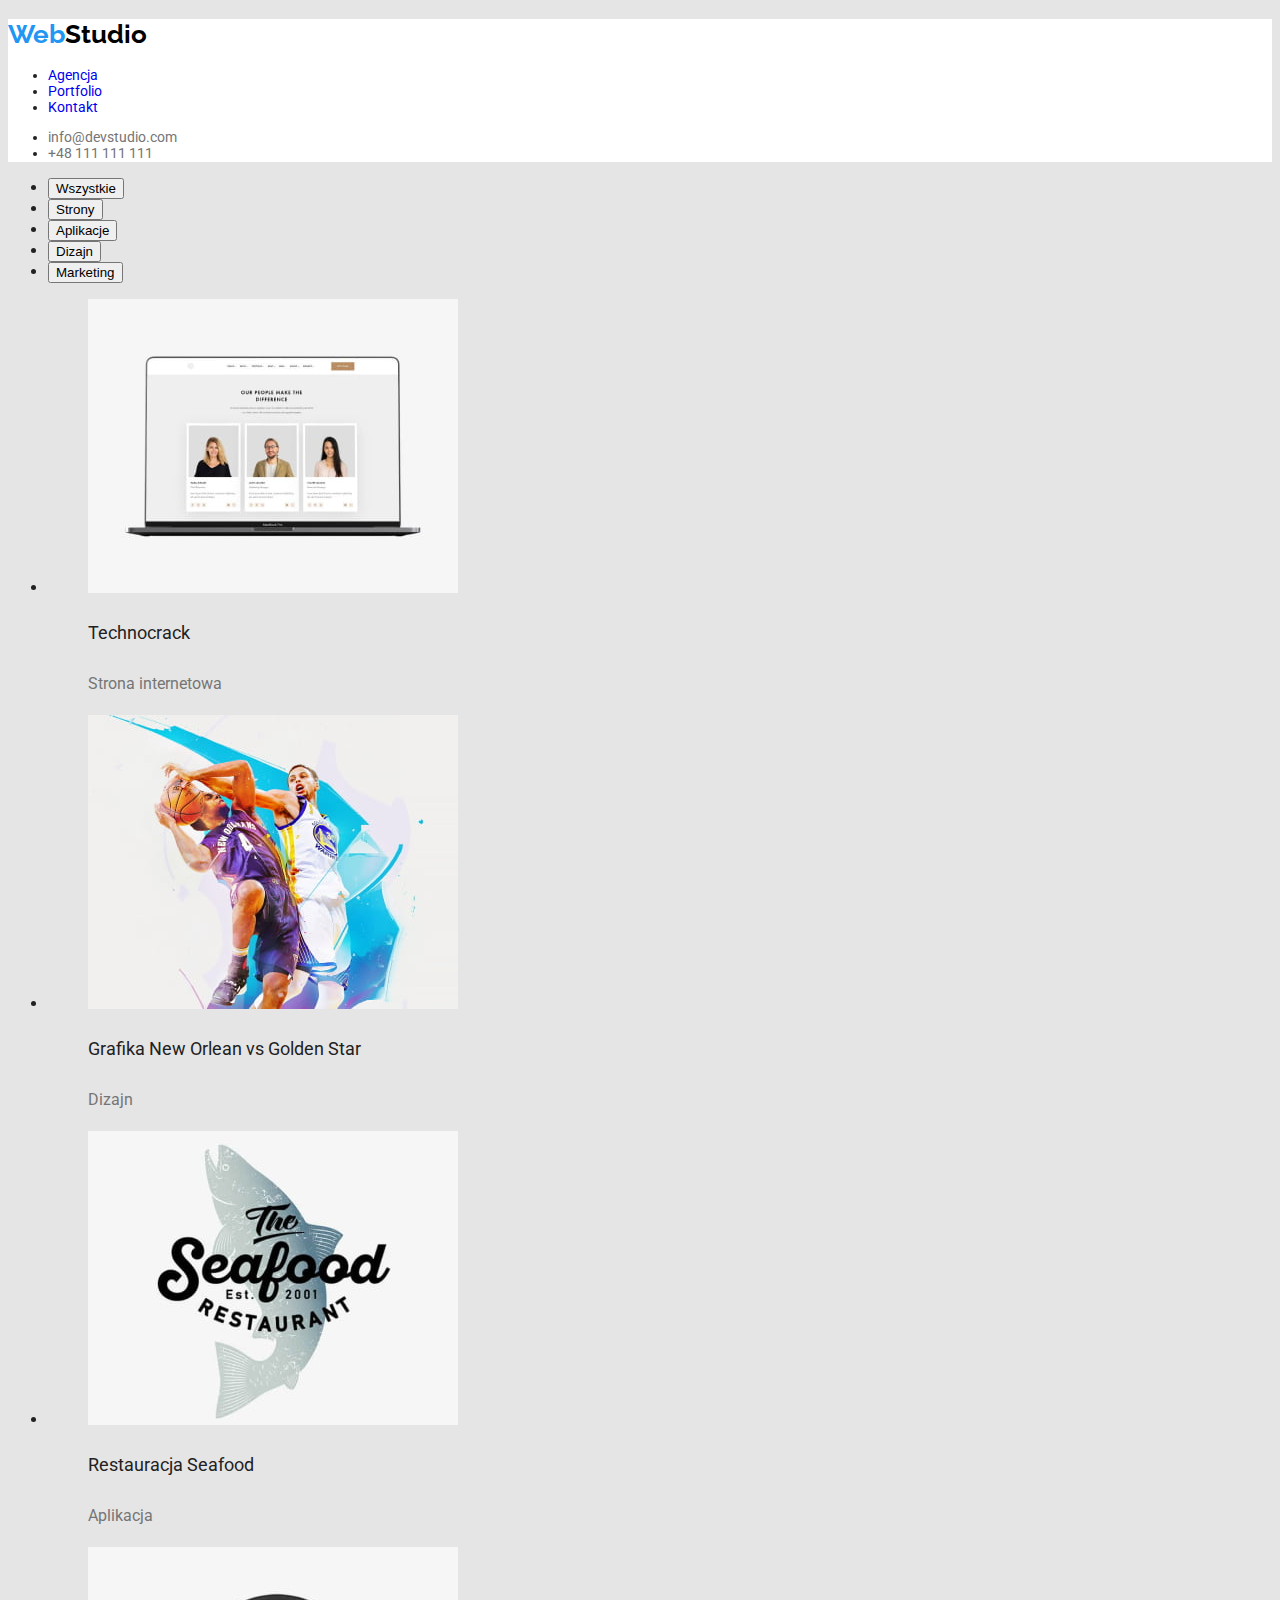
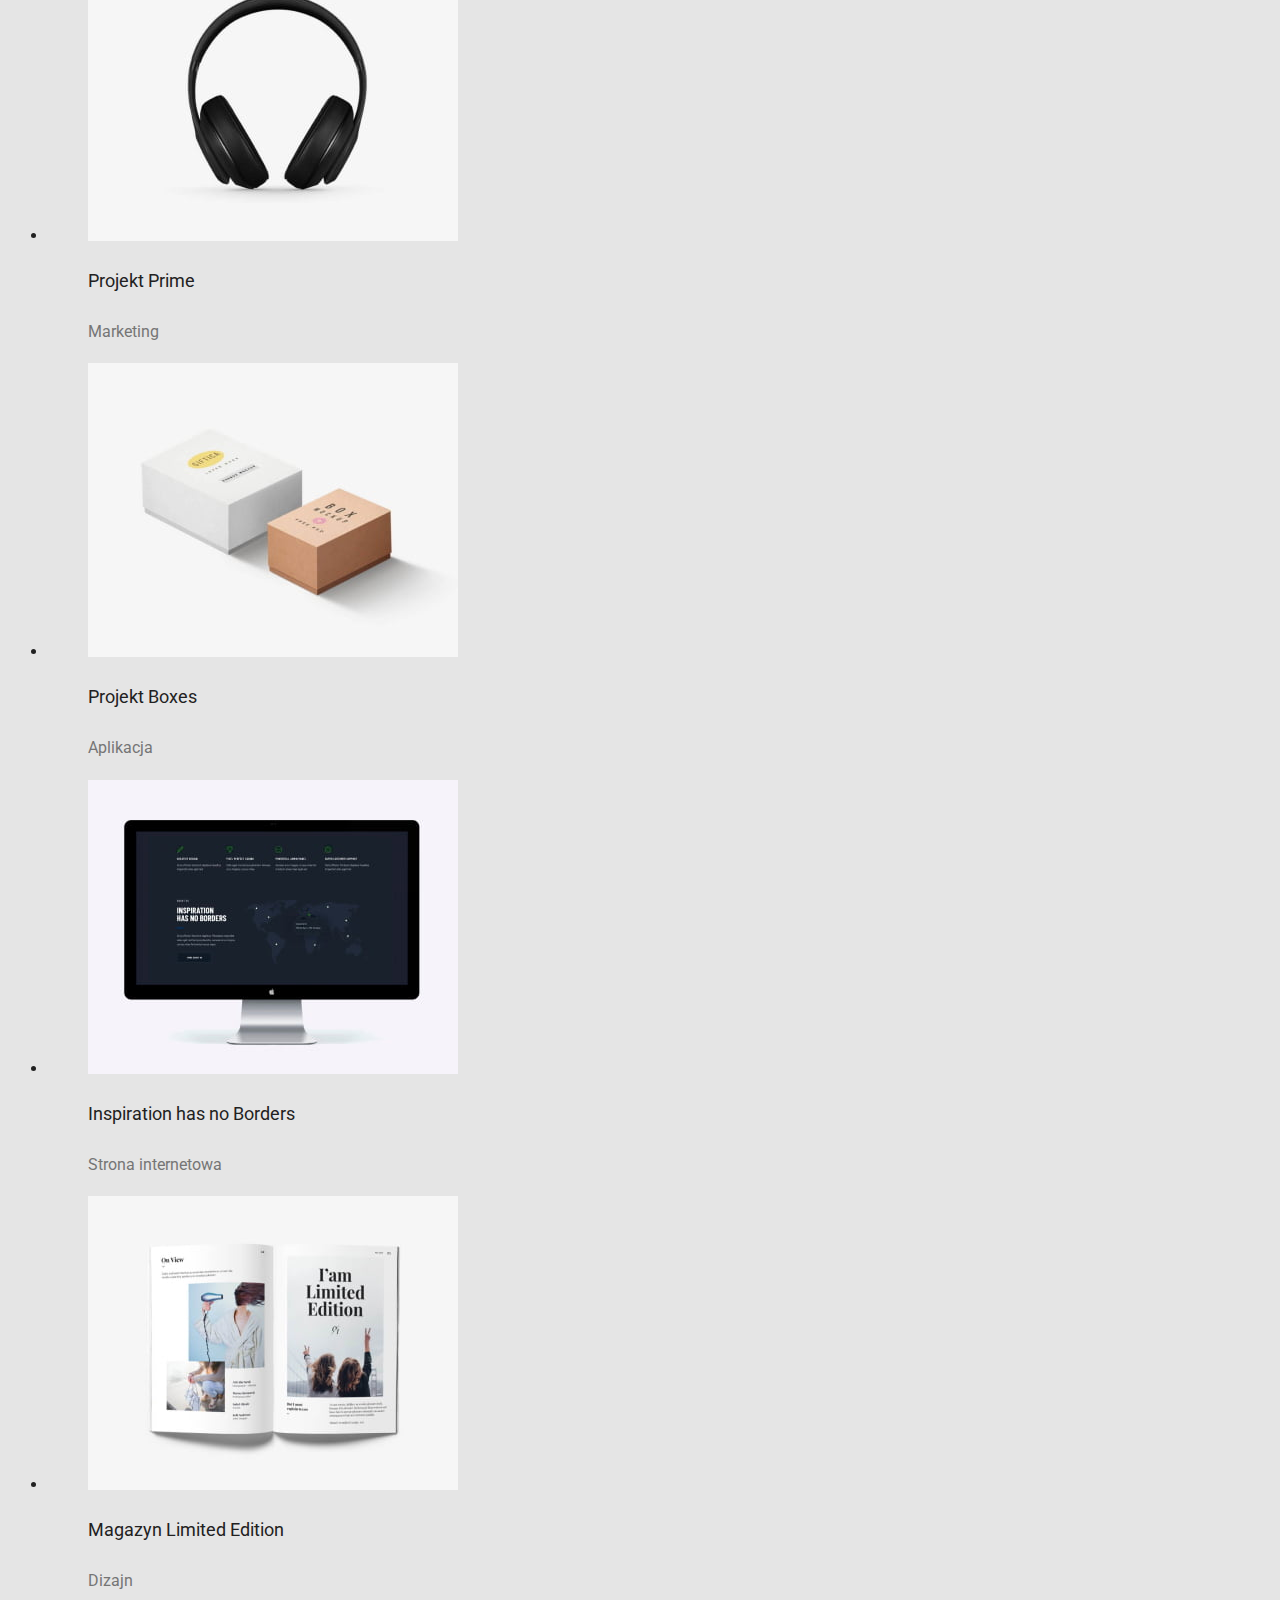
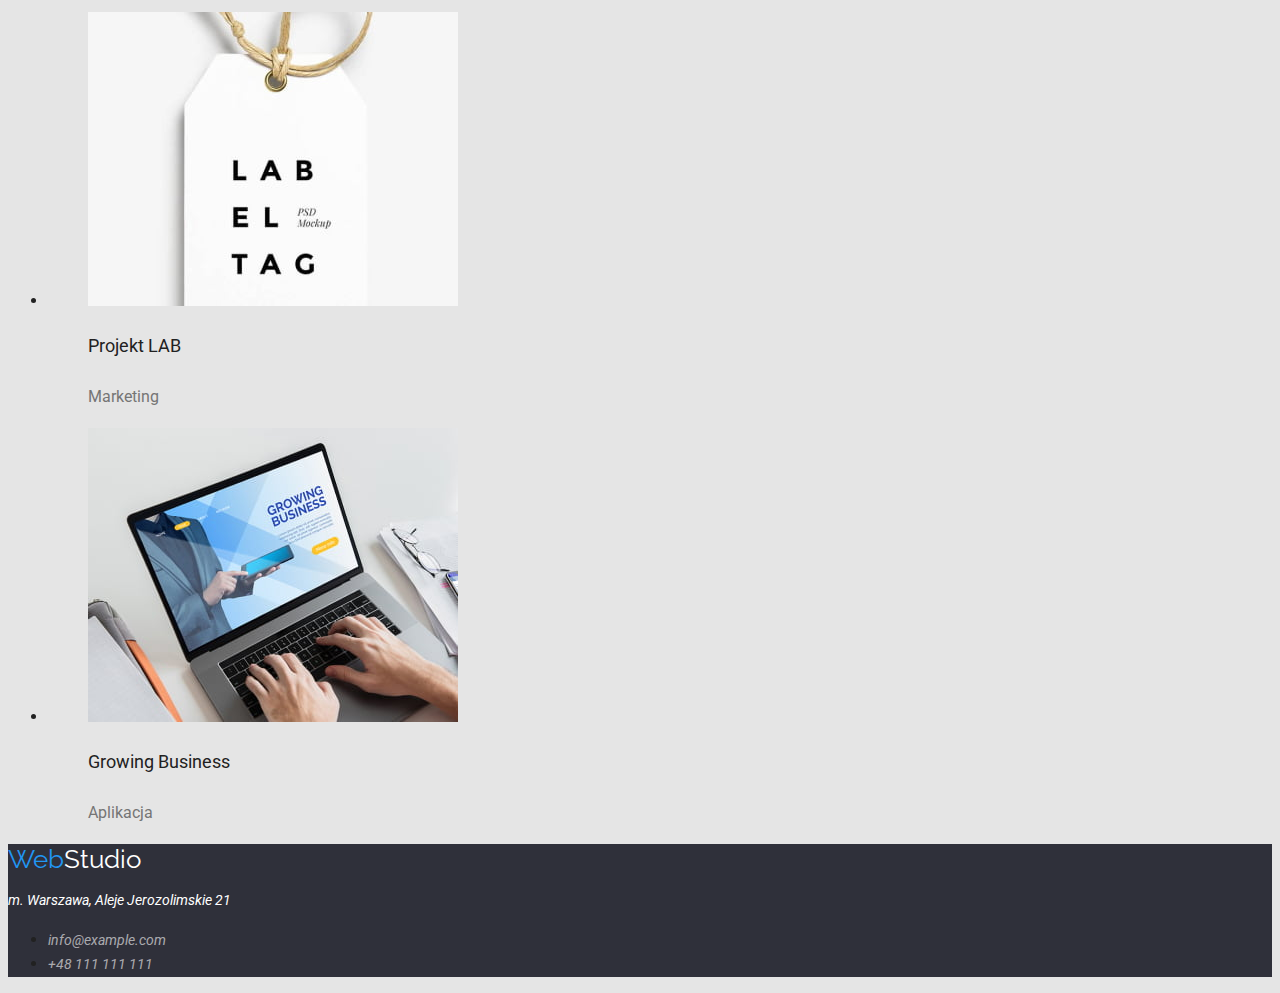
==== porfolio.html @ 3aebb824 "ostylowałam index i portfolio" ====
<!DOCTYPE html>
<html lang="en">
  <head>
    <meta charset="UTF-8" />
    <meta http-equiv="X-UA-Compatible" content="IE=edge" />
    <meta name="viewport" content="width=device-width, initial-scale=1.0" />
    <title>Studio</title>
    <link rel="preconnect" href="https://fonts.googleapis.com" />
    <link rel="preconnect" href="https://fonts.gstatic.com" crossorigin />
    <link
      href="https://fonts.googleapis.com/css2?family=Raleway:wght@700&family=Roboto:wght@400;500;700;900&display=swap"
      rel="stylesheet"
    />
    <link rel="stylesheet" href="./css/styles.css" />
  </head>
  <body>
    <header class="top-row">
      <h3>
        <a class="logo" href="index.html"><span>Web</span>Studio</a>
      </h3>
      <nav>
        <ul class="menu">
          <li><a class="link" href="./agencja.html">Agencja</a></li>
          <li><a class="link" href="./porfolio.html">Portfolio</a></li>
          <li><a class="link" href="./kontakt.html">Kontakt</a></li>
        </ul>
      </nav>
      <ul class="top-contacts">
        <li><a class="link-contact" href="mailto:info@devstudio.com">info@devstudio.com</a></li>
        <li><a class="link-contact" href="tel:+48111111111">+48 111 111 111</a></li>
      </ul>
    </header>
    <main>
      <div>
        <ul class="filters">
          <li><button class="btn" type="button">Wszystkie</button></li>
          <li><button class="btn" type="button">Strony</button></li>
          <li><button class="btn" type="button">Aplikacje</button></li>
          <li><button class="btn" type="button">Dizajn</button></li>
          <li><button class="btn" type="button">Marketing</button></li>
        </ul>
      </div>
      <div>
        <ul class="projects">
          <li>
            <figure>
              <img
                src="./images/photo1.jpg"
                alt="laptop"
                width="370"
                height="294"
              />
              <figcaption>
                <p class="project-title">Technocrack</p>
                <p class="project-text">Strona internetowa</p>
              </figcaption>
            </figure>
          </li>
          <li>
            <figure>
              <img
                src="./images/photo2.jpg"
                alt="basketball players"
                width="370"
                height="294"
              />
              <figcaption>
                <p class="project-title">Grafika New Orlean vs Golden Star</p>
                <p class="project-text">Dizajn</p>
              </figcaption>
            </figure>
          </li>
          <li>
            <figure>
              <img
                src="./images/photo3.jpg"
                alt="the seafood restaurant logo"
                width="370"
                height="294"
              />
              <figcaption>
                <p class="project-title">Restauracja Seafood</p>
                <p class="project-text">Aplikacja</p>
              </figcaption>
            </figure>
          </li>
          <li>
            <figure>
              <img
                src="images/photo4.jpg"
                alt="headphones"
                width="370"
                height="294"
              />
              <figcaption>
                <p class="project-title">Projekt Prime</p>
                <p class="project-text">Marketing</p>
              </figcaption>
            </figure>
          </li>
          <li>
            <figure>
              <img
                src="./images/photo5.jpg"
                alt="boxes"
                width="370"
                height="294"
              />
              <figcaption>
                <p class="project-title">Projekt Boxes</p>
                <p class="project-text">Aplikacja</p>
              </figcaption>
            </figure>
          </li>
          <li>
            <figure>
              <img
                src="./images/photo6.jpg"
                alt="computer monitor"
                width="370"
                height="294"
              />
              <figcaption>
                <p class="project-title">Inspiration has no Borders</p>
                <p class="project-text">Strona internetowa</p>
              </figcaption>
            </figure>
          </li>
          <li>
            <figure>
              <img
                src="./images/photo7.jpg"
                alt="magazine"
                width="370"
                height="294"
              />
              <figcaption>
                <p class="project-title">Magazyn Limited Edition</p>
                <p class="project-text">Dizajn</p>
              </figcaption>
            </figure>
          </li>
          <li>
            <figure>
              <img
                src="./images/photo8.jpg"
                alt="label"
                width="370"
                height="294"
              />
              <figcaption>
                <p class="project-title">Projekt LAB</p>
                <p class="project-text">Marketing</p>
              </figcaption>
            </figure>
          </li>
          <li>
            <figure>
              <img
                src="./images/photo9.jpg"
                alt="work on laptop"
                width="370"
                height="294"
              />
              <figcaption>
                <p class="project-title">Growing Business</p>
                <p class="project-text">Aplikacja</p>
              </figcaption>
            </figure>
          </li>
        </ul>
      </div>
    </main>
<footer class="bottom-row">
      <a class="logo-bottom" href="index.html"><span>Web</span>Studio</a>
      <address>
        <p class="location">m. Warszawa, Aleje Jerozolimskie 21</p>
        <ul class="bottom-contacts">
          <li><a class="link-location" href="mailto:info@example.com">info@example.com</a></li>
          <li><a class="link-location" href="tel:+48111111111">+48 111 111 111</a></li>
        </ul>
      </address>
    </footer>
  </body>
</html>
---- css/styles.css ----
body {
  color: #212121;
  background-color: #e5e5e5;
  font-family: "Roboto", "Raleway", sans-serif;
}

.top-row {
  background-color: #ffffff;
}
.logo,
.logo-bottom {
  font-family: Raleway;
  font-style: Bold;
  font-size: 26px;
  line-height: 1.19;
  color: #000000;
  text-decoration: none;
}
.logo-bottom {
  color: #ffffff;
}
span {
  color: #2196f3;
}

.menu {
  font-style: Medium;
  font-size: 14px;
  line-height: 1.14;
  text-decoration: none;
}
.link {
  text-decoration: none;
}
.link:hover,
.link-contact:hover,
.link-location:hover {
  color: #2196f3;
}
.top-contacts {
  font-style: Medium;
  font-size: 14px;
  line-height: 1.14;
}
.link-contact {
  text-decoration: none;
  color: #757575;
}
span {
  color: #2196f3;
}
.banner-effective {
  font-style: normal;
  font-size: 44px;
  line-height: 1.36;
  color: #ffffff;
}
.assets-name {
  font-style: bold;
  font-size: 14px;
  line-height: 1.14;
}
.assets-text {
  font-style: regular;
  font-size: 14px;
  line-height: 1.71;
  color: #757575;
}
.activities-title,
.team-header {
  font-style: bold;
  font-size: 36px;
  line-height: 1.16;
}
.employee,
.employee-profession {
  font-style: medium;
  font-size: 16px;
  line-height: 1.18;
}
.employee-profession {
  color: #757575;
}
.project-title {
  font-style: bold;
  font-size: 18px;
  line-height: 2;
}
.project-text {
  font-style: regular;
  font-size: 16px;
  line-height: 1.88;
  color: #757575;
}
.bottom-row {
  background-color: #2f303a;
}
.location,
.link-location {
  font-style: regular;
  font-size: 14px;
  line-height: 1.71;
  color: #ffffff;
}
.link-location {
  text-decoration: none;
  color: rgba(255, 255, 255, 0.6);
}
.button:hover,
.btn:hover {
  color: #ffffff;
  background-color: #2196f3;
  cursor: pointer;
}
.button {
  font-style: bold;
  font-size: 16px;
  line-height: 2.3;
}
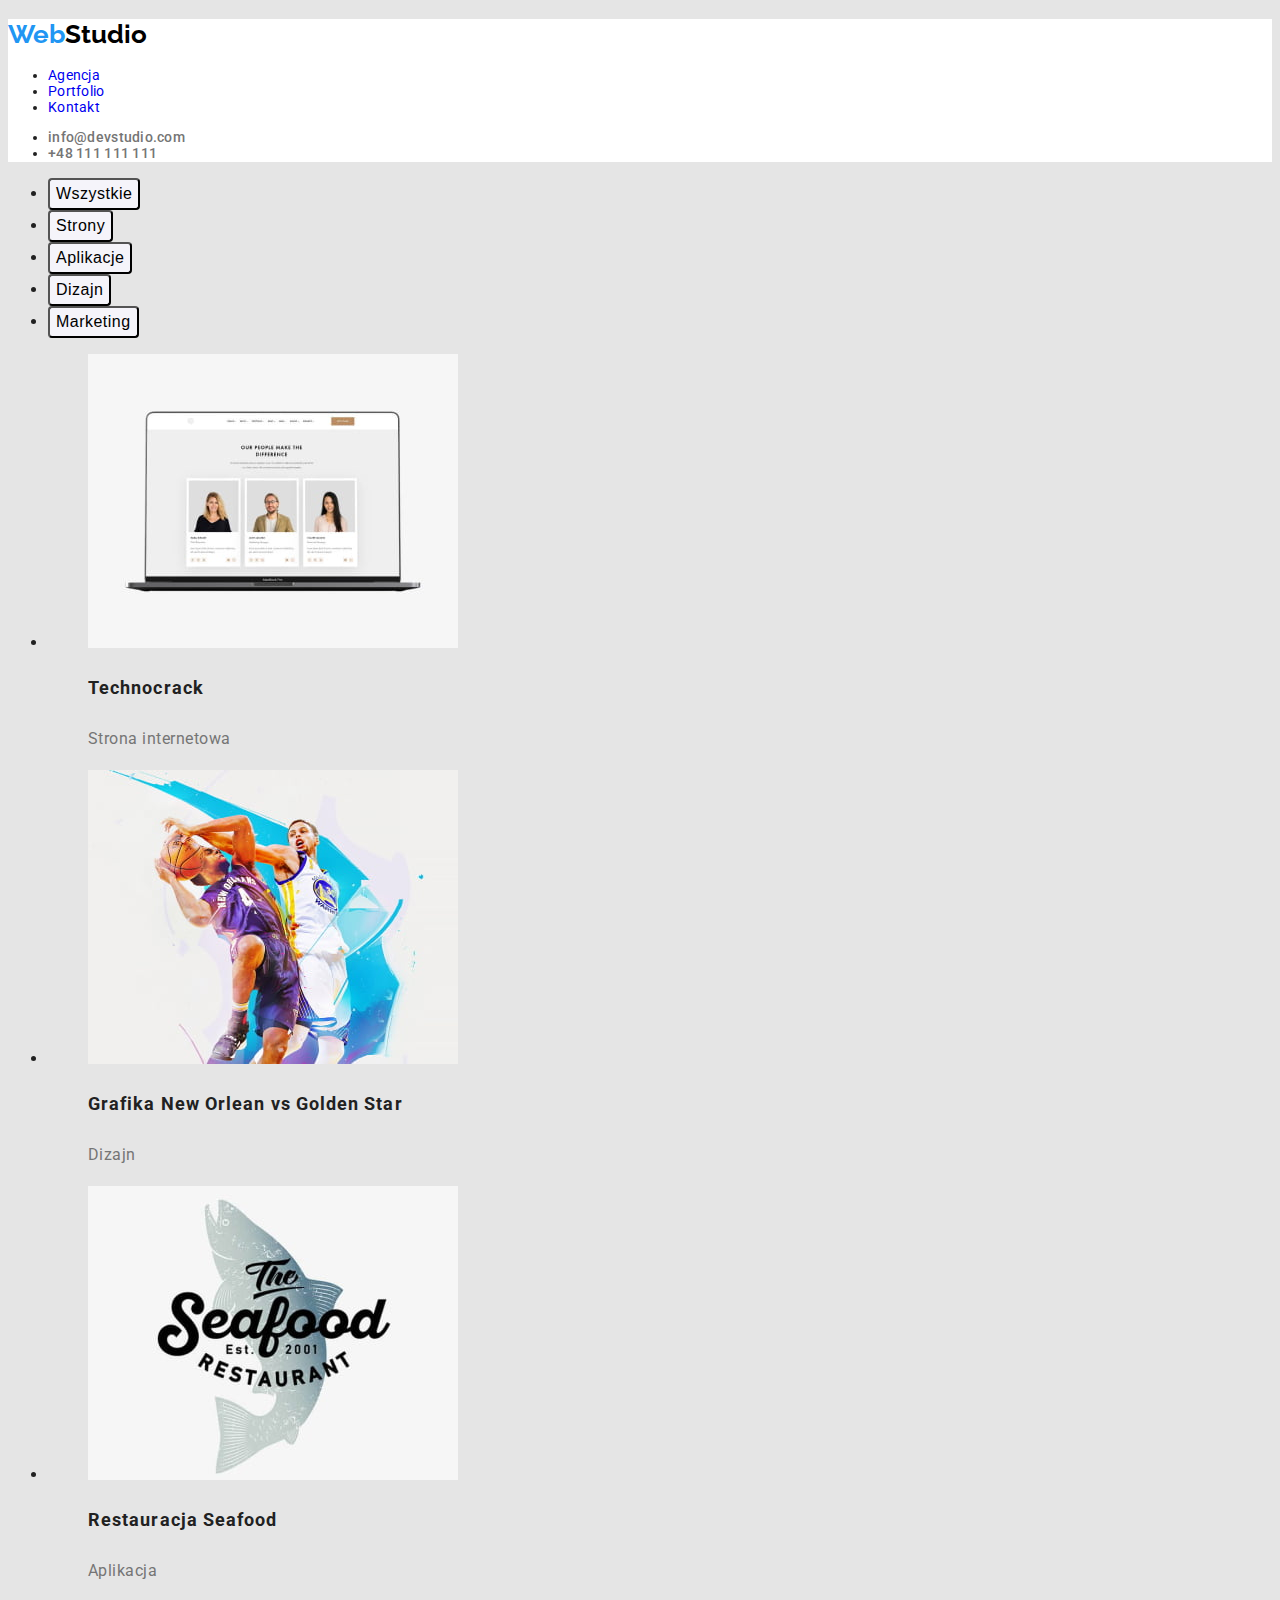
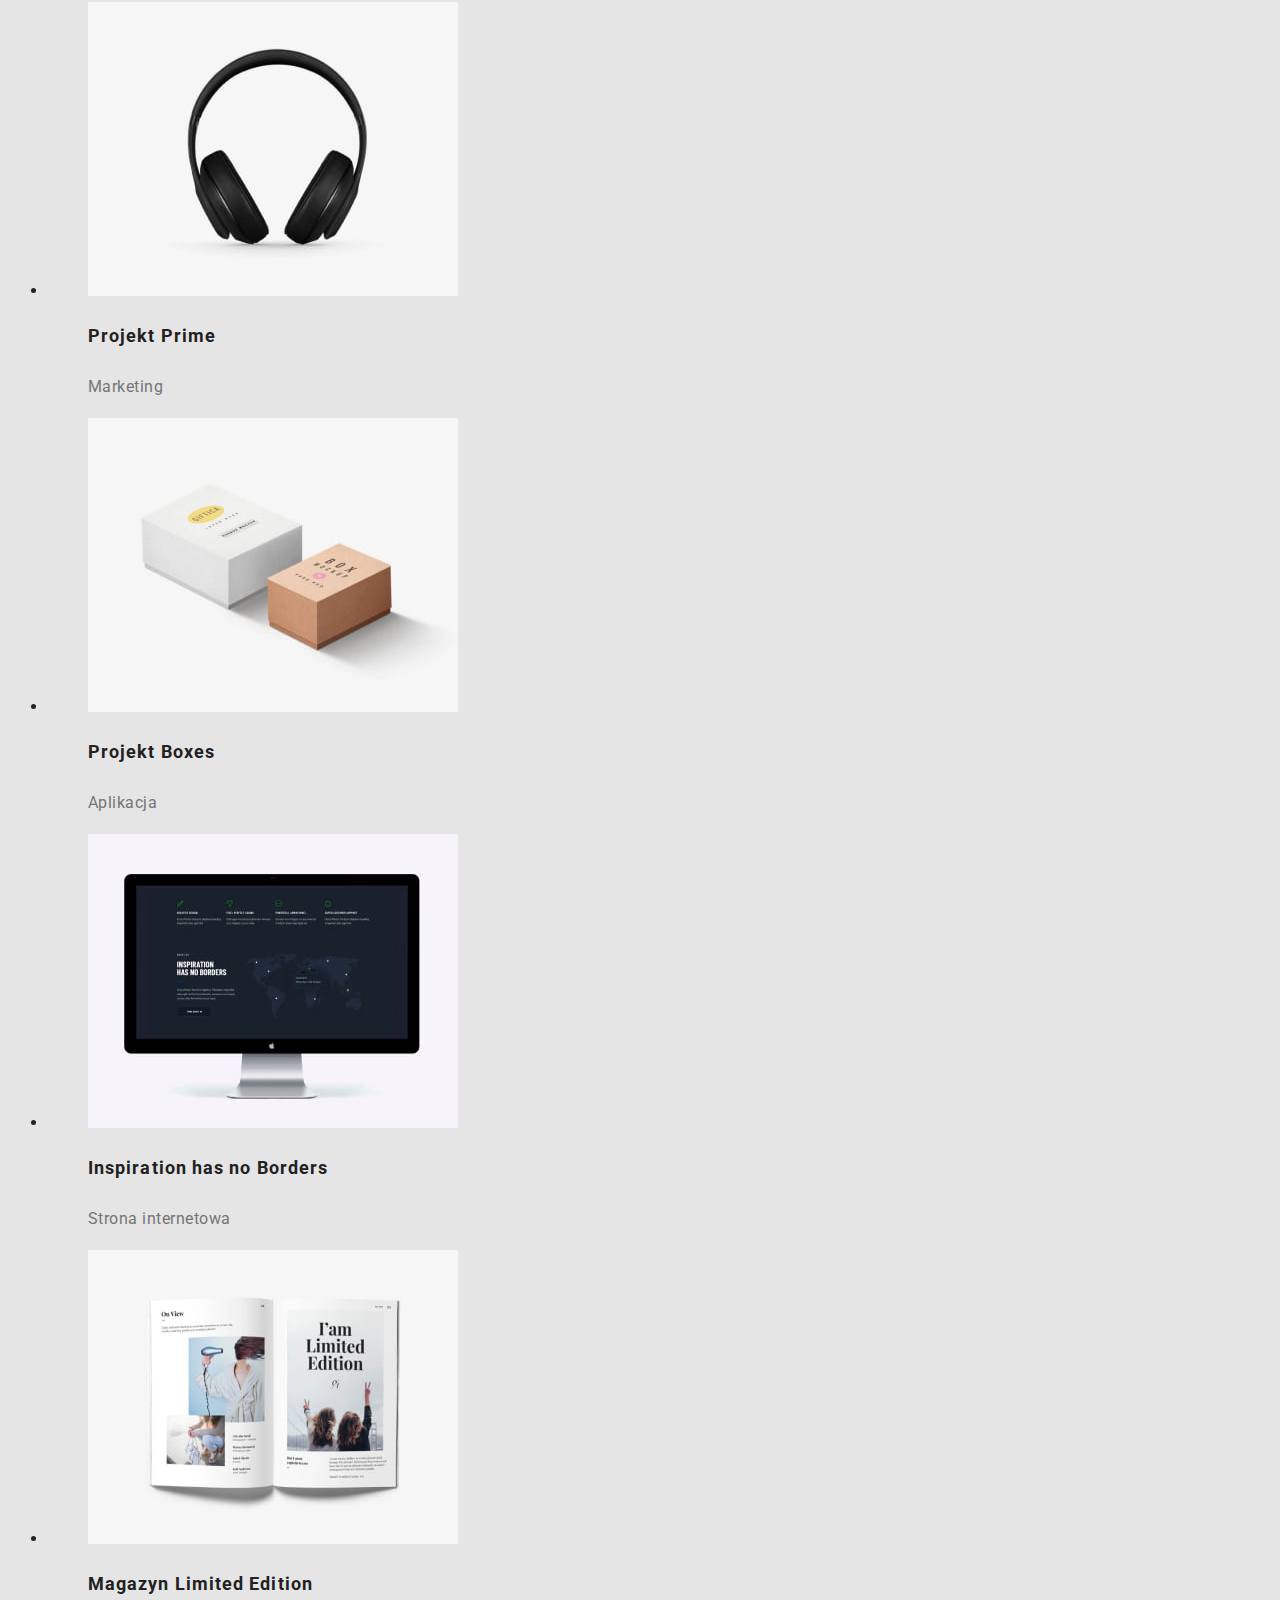
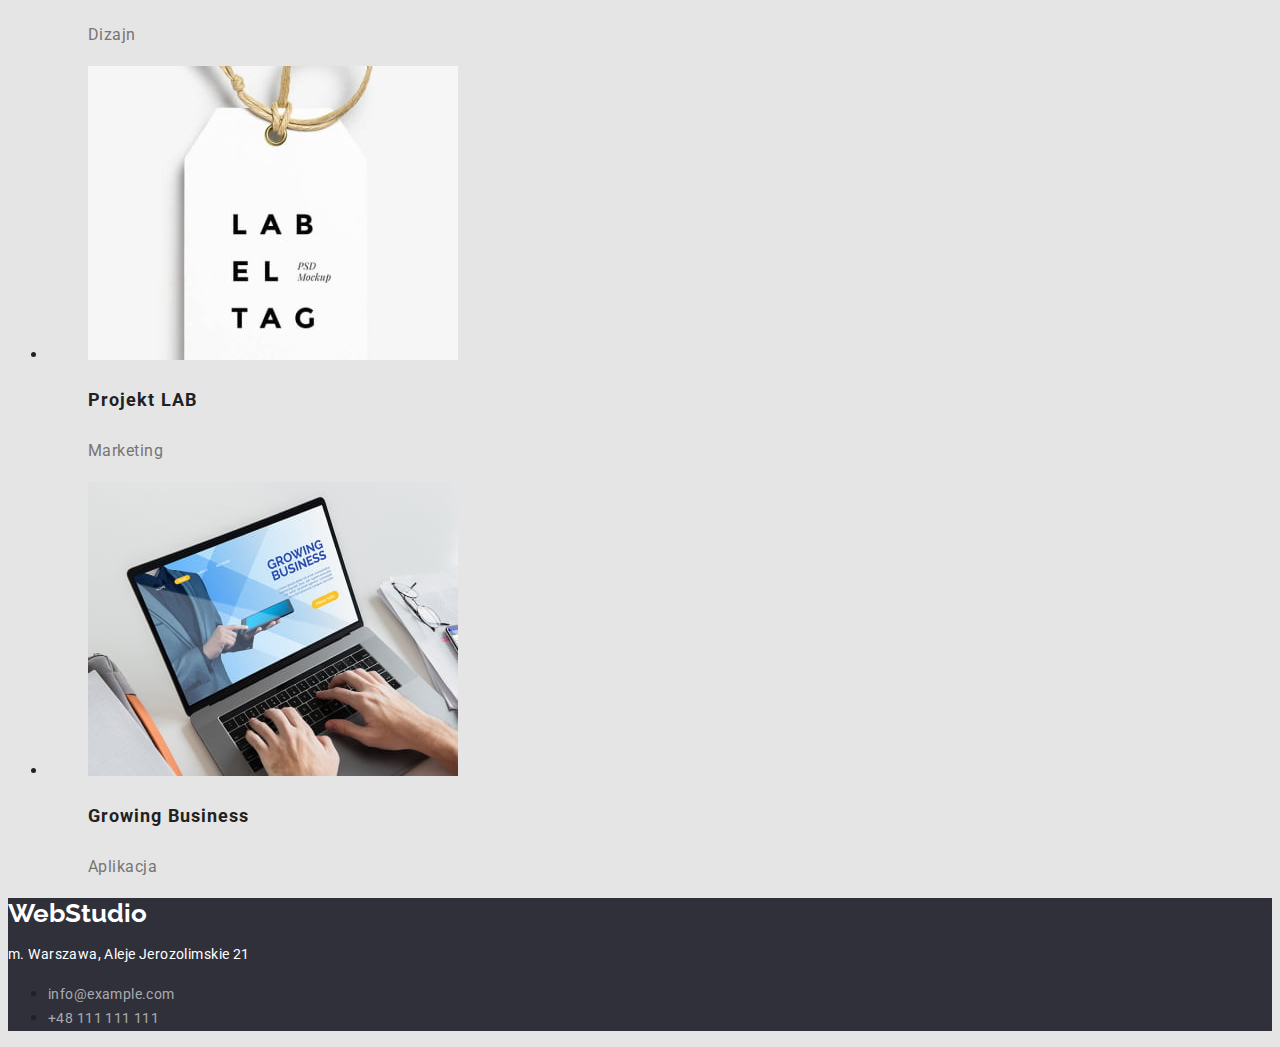
==== commit 36f79fe7: "poprawiłam wg uwag mentora" ====
--- a/porfolio.html
+++ b/porfolio.html
@@ -16,22 +16,27 @@
   <body>
     <header class="top-row">
       <h3>
-        <a class="logo" href="index.html"><span>Web</span>Studio</a>
+        <a class="logo" href="index.html"><span class="logo-part">Web</span>Studio</a>
       </h3>
       <nav>
         <ul class="menu">
-          <li><a class="link" href="./agencja.html">Agencja</a></li>
+          <li><a class="link" href="./index.html">Agencja</a></li>
           <li><a class="link" href="./porfolio.html">Portfolio</a></li>
           <li><a class="link" href="./kontakt.html">Kontakt</a></li>
         </ul>
       </nav>
       <ul class="top-contacts">
-        <li><a class="link-contact" href="mailto:info@devstudio.com">info@devstudio.com</a></li>
-        <li><a class="link-contact" href="tel:+48111111111">+48 111 111 111</a></li>
+        <li>
+          <a class="link-contact" href="mailto:info@devstudio.com"
+            >info@devstudio.com</a>
+        </li>
+        <li>
+          <a class="link-contact" href="tel:+48111111111">+48 111 111 111</a>
+        </li>
       </ul>
     </header>
     <main>
-      <div>
+      <section>
         <ul class="filters">
           <li><button class="btn" type="button">Wszystkie</button></li>
           <li><button class="btn" type="button">Strony</button></li>
@@ -169,15 +174,20 @@
             </figure>
           </li>
         </ul>
-      </div>
+      </section>
     </main>
-<footer class="bottom-row">
+    <footer class="bottom-row">
       <a class="logo-bottom" href="index.html"><span>Web</span>Studio</a>
       <address>
         <p class="location">m. Warszawa, Aleje Jerozolimskie 21</p>
         <ul class="bottom-contacts">
-          <li><a class="link-location" href="mailto:info@example.com">info@example.com</a></li>
-          <li><a class="link-location" href="tel:+48111111111">+48 111 111 111</a></li>
+          <li>
+            <a class="link-location" href="mailto:info@example.com"
+              >info@example.com</a>
+          </li>
+          <li>
+            <a class="link-location" href="tel:+48111111111">+48 111 111 111</a>
+          </li>
         </ul>
       </address>
     </footer>
--- a/css/styles.css
+++ b/css/styles.css
@@ -1,119 +1,202 @@
+:root {
+  --main-color: #212121;
+  --background-color: #e5e5e5;
+}
+
 body {
-  color: #212121;
-  background-color: #e5e5e5;
   font-family: "Roboto", "Raleway", sans-serif;
-}
+  color: var(--main-color);
+  background-color: var(--background-color);
+}
+
+/* header + bottom logo */
 
 .top-row {
   background-color: #ffffff;
 }
+
 .logo,
 .logo-bottom {
   font-family: Raleway;
-  font-style: Bold;
+  font-style: normal;
+  font-weight: bold;
   font-size: 26px;
   line-height: 1.19;
   color: #000000;
   text-decoration: none;
 }
+
 .logo-bottom {
   color: #ffffff;
 }
-span {
+
+.logo-part {
   color: #2196f3;
 }
 
 .menu {
-  font-style: Medium;
-  font-size: 14px;
-  line-height: 1.14;
-  text-decoration: none;
-}
+  font-style: normal;
+  font-weight: medium;
+  font-size: 14px;
+  line-height: 1.14;
+  letter-spacing: 00.02em;
+  text-decoration: none;
+}
+
 .link {
   text-decoration: none;
 }
+
+.top-contacts {
+  font-style: normal;
+  font-weight: 500;
+  font-size: 14px;
+  line-height: 1.14;
+  letter-spacing: 0.02em;
+}
+
+.link-contact {
+  font-style: normal;
+  font-weight: 500;
+  font-size: 14px;
+  line-height: 1.14;
+  letter-spacing: 0.02em;
+  text-decoration: none;
+  color: #757575;
+}
+
 .link:hover,
+.link:focus,
 .link-contact:hover,
-.link-location:hover {
+.link-contact:focus,
+.link-location:hover,
+.link-location:focus {
   color: #2196f3;
 }
-.top-contacts {
-  font-style: Medium;
-  font-size: 14px;
-  line-height: 1.14;
-}
-.link-contact {
-  text-decoration: none;
-  color: #757575;
-}
-span {
-  color: #2196f3;
-}
-.banner-effective {
-  font-style: normal;
+
+/* main part */
+
+.banner {
+  background-color: #2f303a;
+  font-style: normal;
+  font-weight: 900;
   font-size: 44px;
   line-height: 1.36;
-  color: #ffffff;
-}
+  text-align: center;
+  letter-spacing: 0.06em;
+  text-transform: uppercase;
+  color: #ffffff;
+}
+
+.button {
+  font-style: normal;
+  font-weight: 700;
+  font-size: 16px;
+  line-height: 1.88;
+  display: flex;
+  align-items: center;
+  text-align: center;
+  letter-spacing: 0.06em;
+  box-shadow: 0px 4px 4px rgba(0, 0, 0, 0.15);
+  border-radius: 4px;
+  background-color: #f5f4fa;
+}
+
+.btn {
+  font-style: normal;
+  font-weight: 500;
+  font-size: 16px;
+  line-height: 1.62;
+  text-align: center;
+  letter-spacing: 0.03em;
+  background: #f5f4fa;
+  border-radius: 4px;
+}
+
+.button:hover,
+.button:focus,
+.btn:hover,
+.btn:focus {
+  color: #ffffff;
+  background-color: #2196f3;
+  cursor: pointer;
+}
+
 .assets-name {
-  font-style: bold;
-  font-size: 14px;
-  line-height: 1.14;
-}
+  font-style: normal;
+  font-weight: 700;
+  font-size: 14px;
+  line-height: 1.14;
+  letter-spacing: 0.03em;
+  text-transform: uppercase;
+}
+
 .assets-text {
-  font-style: regular;
+  font-style: normal;
+  font-weight: 400;
   font-size: 14px;
   line-height: 1.71;
-  color: #757575;
-}
+  letter-spacing: 0.03em;
+  color: #757575;
+}
+
 .activities-title,
-.team-header {
-  font-style: bold;
+.team {
+  font-style: normal;
+  font-weight: 700;
   font-size: 36px;
-  line-height: 1.16;
-}
-.employee,
+  line-height: 1.17;
+  text-align: center;
+  letter-spacing: 0.03em;
+}
+.employee {
+  font-style: normal;
+  font-weight: 500;
+  font-size: 16px;
+  line-height: 1.19;
+}
+
 .employee-profession {
-  font-style: medium;
-  font-size: 16px;
-  line-height: 1.18;
-}
-.employee-profession {
-  color: #757575;
-}
+  font-style: normal;
+  font-weight: 400;
+  font-size: 16px;
+  line-height: 1.19;
+  color: #757575;
+}
+
 .project-title {
-  font-style: bold;
+  font-style: normal;
+  font-weight: 700;
   font-size: 18px;
   line-height: 2;
+  letter-spacing: 0.06em;
 }
 .project-text {
-  font-style: regular;
+  font-style: normal;
+  font-weight: 400;
   font-size: 16px;
   line-height: 1.88;
-  color: #757575;
-}
+  letter-spacing: 0.03em;
+  color: #757575;
+}
+
+/* footer part */
+
 .bottom-row {
   background-color: #2f303a;
 }
+
 .location,
 .link-location {
-  font-style: regular;
+  font-style: normal;
+  font-weight: 400;
   font-size: 14px;
   line-height: 1.71;
-  color: #ffffff;
-}
+  letter-spacing: 0.03em;
+  color: #ffffff;
+}
+
 .link-location {
   text-decoration: none;
   color: rgba(255, 255, 255, 0.6);
 }
-.button:hover,
-.btn:hover {
-  color: #ffffff;
-  background-color: #2196f3;
-  cursor: pointer;
-}
-.button {
-  font-style: bold;
-  font-size: 16px;
-  line-height: 2.3;
-}
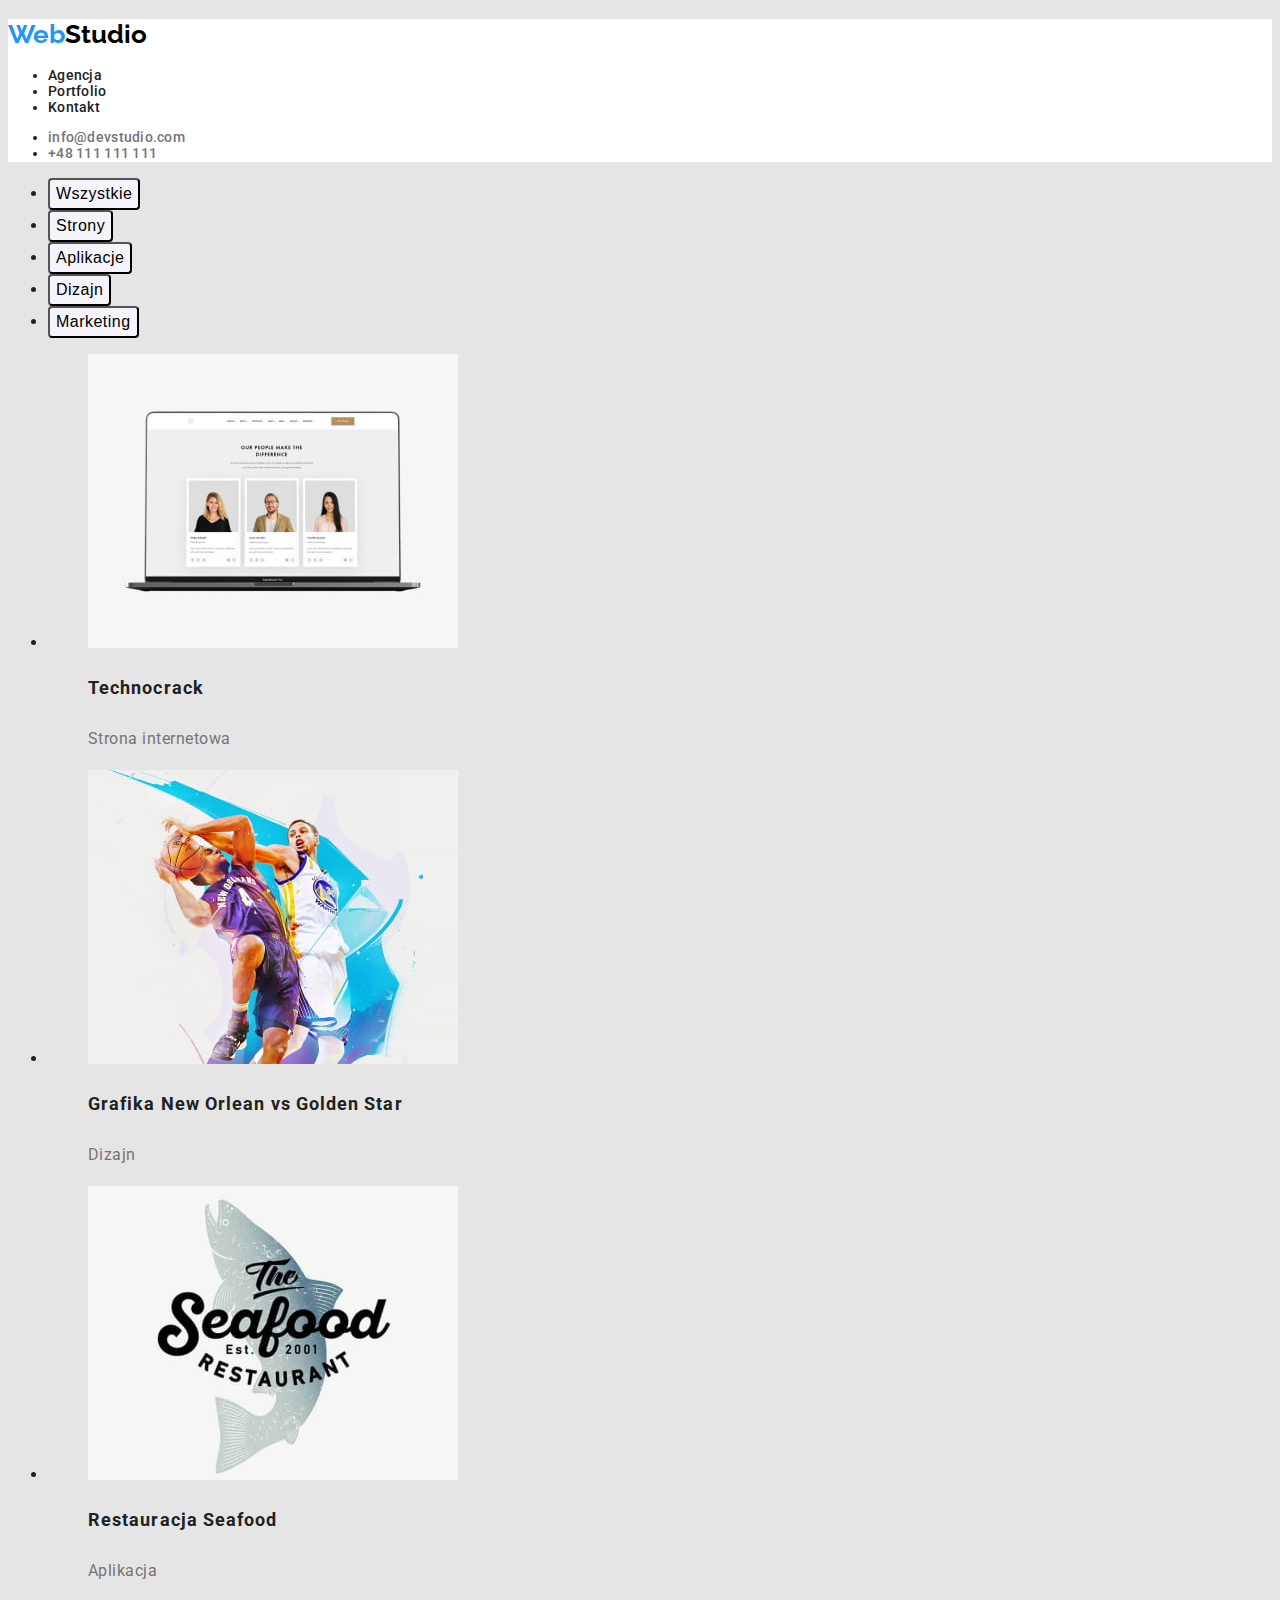
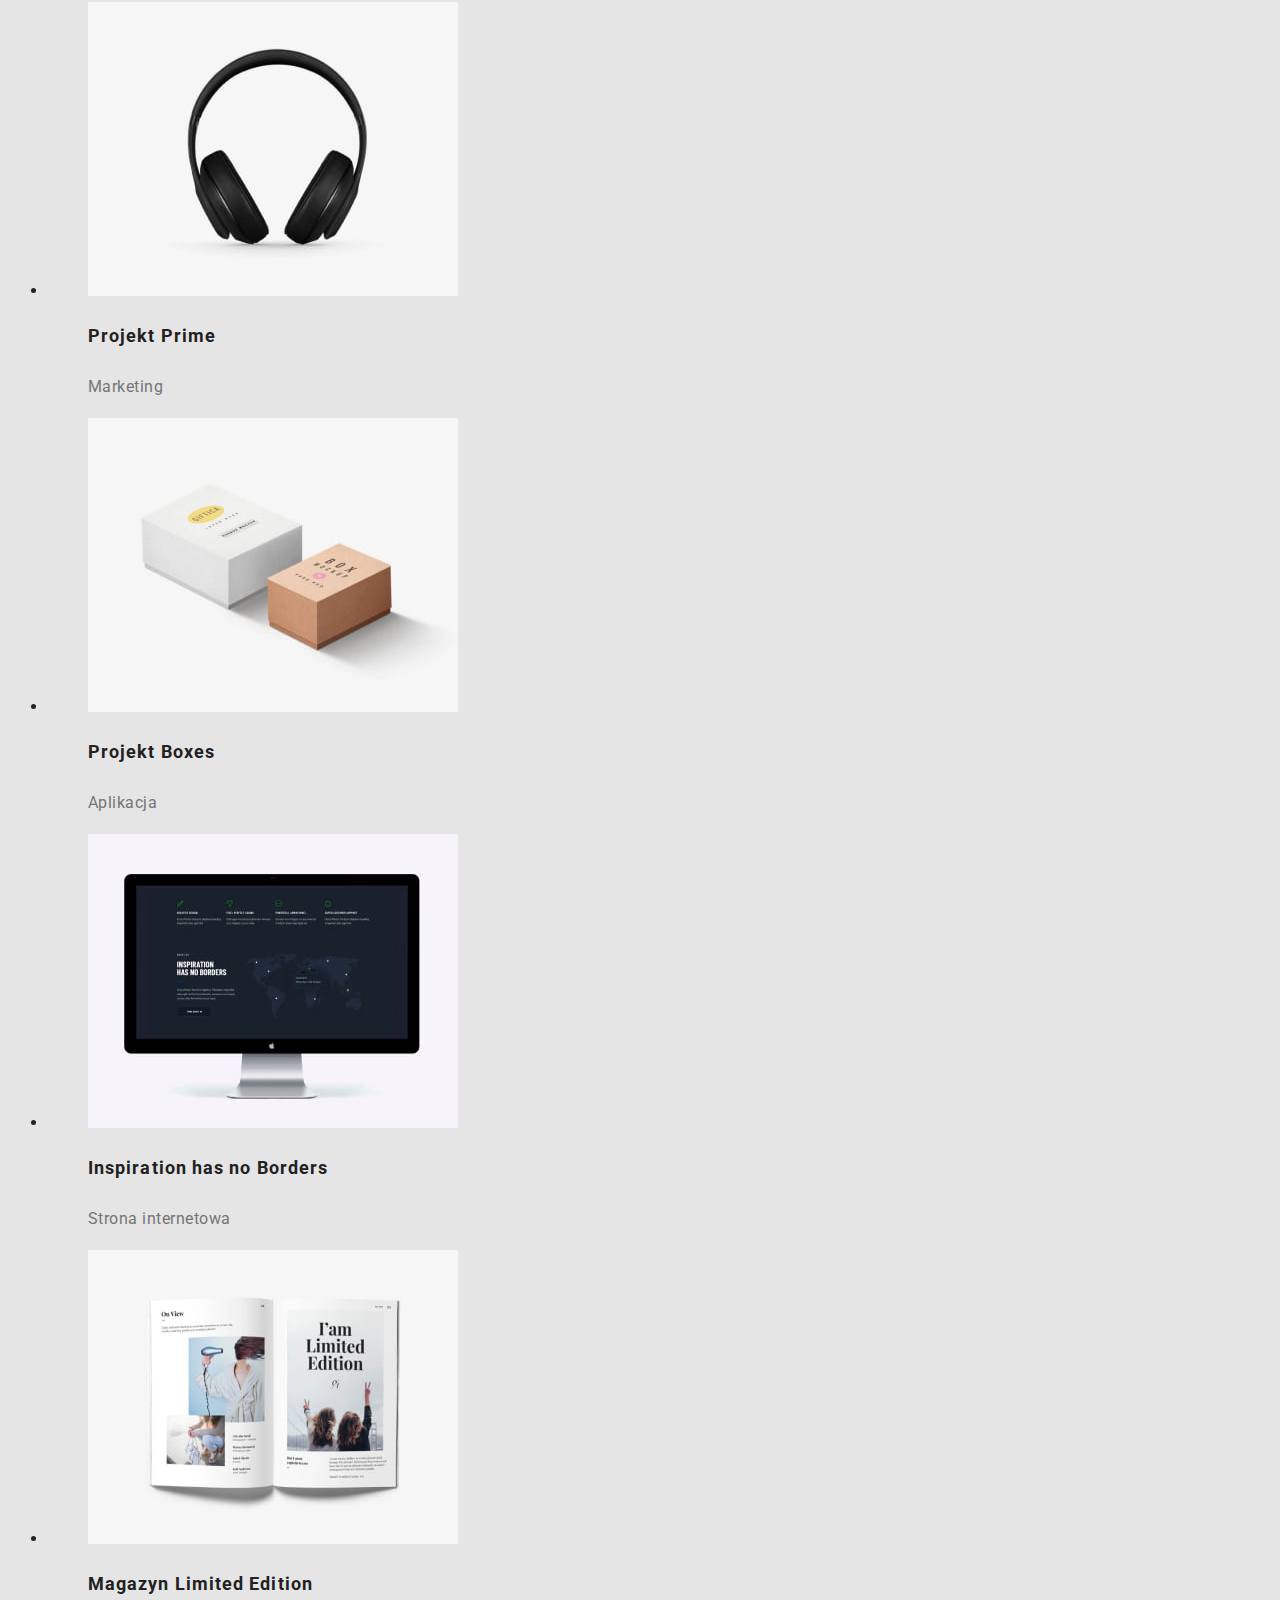
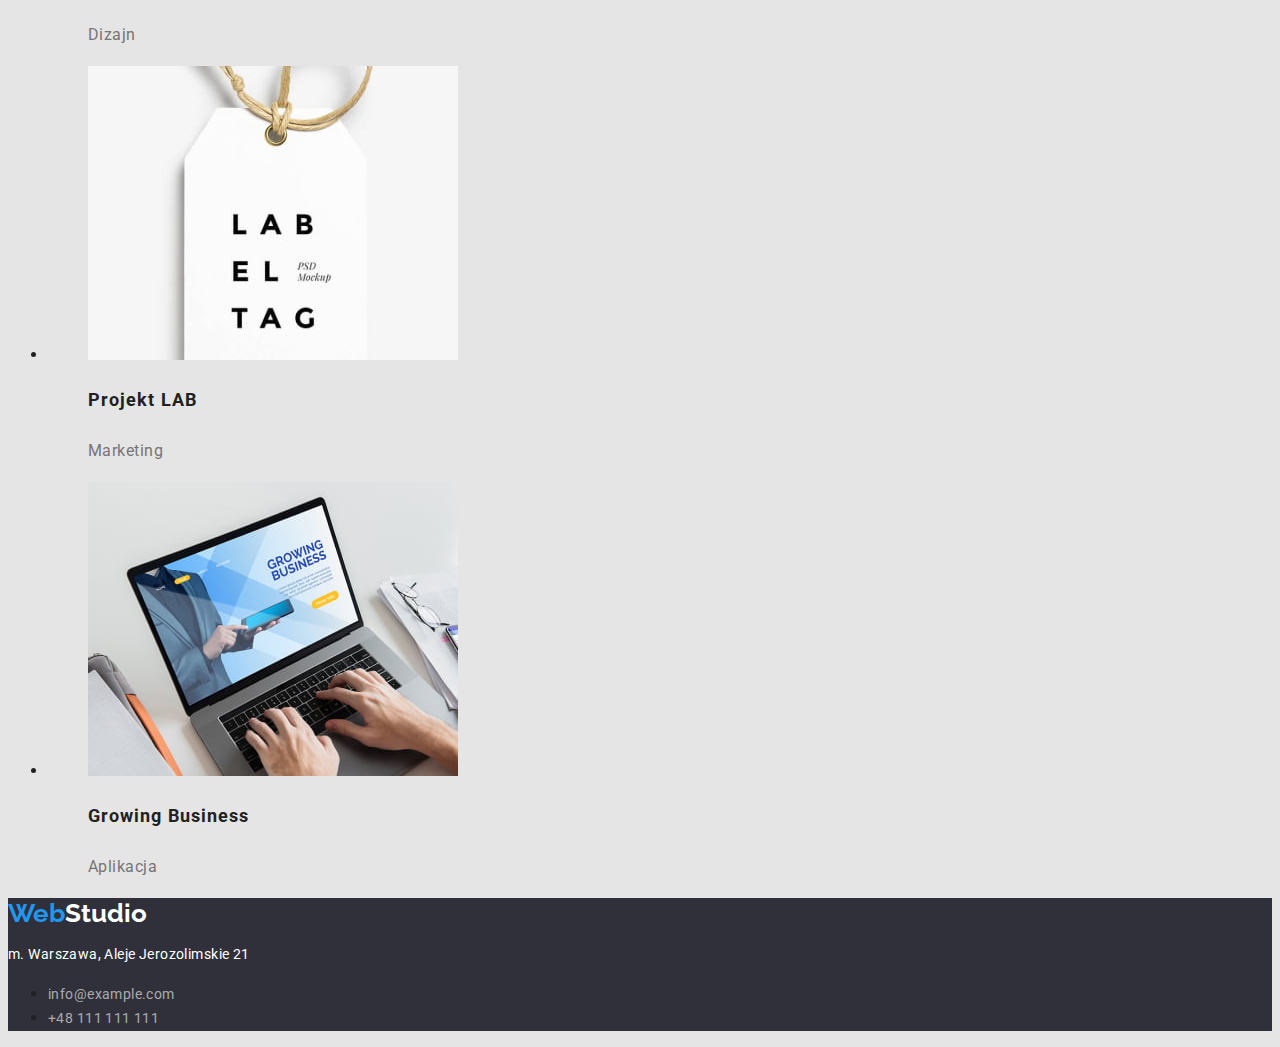
==== commit dfeac9c1: "wprowadzenie kolejnych poprawek" ====
--- a/porfolio.html
+++ b/porfolio.html
@@ -14,7 +14,7 @@
     <link rel="stylesheet" href="./css/styles.css" />
   </head>
   <body>
-    <header class="top-row">
+    <header class="top-menu">
       <h3>
         <a class="logo" href="index.html"><span class="logo-part">Web</span>Studio</a>
       </h3>
@@ -176,8 +176,8 @@
         </ul>
       </section>
     </main>
-    <footer class="bottom-row">
-      <a class="logo-bottom" href="index.html"><span>Web</span>Studio</a>
+    <footer class="bottom-menu">
+      <a class="logo-bottom" href="index.html"><span class="logo-part">Web</span>Studio</a>
       <address>
         <p class="location">m. Warszawa, Aleje Jerozolimskie 21</p>
         <ul class="bottom-contacts">
--- a/css/styles.css
+++ b/css/styles.css
@@ -1,6 +1,12 @@
 :root {
   --main-color: #212121;
   --background-color: #e5e5e5;
+  --color-white: #ffffff;
+  --color-black: #000000;
+  --color-grey: #757575;
+  --background-btn-color: #f5f4fa;
+  --background-bm-color: #2f303a;
+  --color-hover: #2196f3;
 }
 
 body {
@@ -11,8 +17,8 @@
 
 /* header + bottom logo */
 
-.top-row {
-  background-color: #ffffff;
+.top-menu {
+  background-color: var(--color-white);
 }
 
 .logo,
@@ -22,16 +28,16 @@
   font-weight: bold;
   font-size: 26px;
   line-height: 1.19;
-  color: #000000;
+  color: var(--color-black);
   text-decoration: none;
 }
 
 .logo-bottom {
-  color: #ffffff;
+  color: var(--color-white);
 }
 
 .logo-part {
-  color: #2196f3;
+  color: var(--color-hover);
 }
 
 .menu {
@@ -44,6 +50,12 @@
 }
 
 .link {
+  font-style: normal;
+  font-weight: 500;
+  font-size: 14px;
+  line-height: 1.14;
+  letter-spacing: 0.02em;
+  color: var(--main-color);
   text-decoration: none;
 }
 
@@ -53,6 +65,7 @@
   font-size: 14px;
   line-height: 1.14;
   letter-spacing: 0.02em;
+  color: var(--main-color);
 }
 
 .link-contact {
@@ -62,7 +75,7 @@
   line-height: 1.14;
   letter-spacing: 0.02em;
   text-decoration: none;
-  color: #757575;
+  color: var(--color-grey);
 }
 
 .link:hover,
@@ -71,13 +84,12 @@
 .link-contact:focus,
 .link-location:hover,
 .link-location:focus {
-  color: #2196f3;
+  color: var(--color-hover);
 }
 
 /* main part */
 
 .banner {
-  background-color: #2f303a;
   font-style: normal;
   font-weight: 900;
   font-size: 44px;
@@ -85,7 +97,8 @@
   text-align: center;
   letter-spacing: 0.06em;
   text-transform: uppercase;
-  color: #ffffff;
+  color: var(--color-white);
+  background-color: var(--background-bm-color);
 }
 
 .button {
@@ -99,7 +112,7 @@
   letter-spacing: 0.06em;
   box-shadow: 0px 4px 4px rgba(0, 0, 0, 0.15);
   border-radius: 4px;
-  background-color: #f5f4fa;
+  background-color: var(--background-btn-color);
 }
 
 .btn {
@@ -109,7 +122,7 @@
   line-height: 1.62;
   text-align: center;
   letter-spacing: 0.03em;
-  background: #f5f4fa;
+  background-color: var(--background-btn-color);
   border-radius: 4px;
 }
 
@@ -117,8 +130,8 @@
 .button:focus,
 .btn:hover,
 .btn:focus {
-  color: #ffffff;
-  background-color: #2196f3;
+  color: var(--color-white);
+  background-color: var(--color-hover);
   cursor: pointer;
 }
 
@@ -137,7 +150,7 @@
   font-size: 14px;
   line-height: 1.71;
   letter-spacing: 0.03em;
-  color: #757575;
+  color: var(--color-grey);
 }
 
 .activities-title,
@@ -154,6 +167,7 @@
   font-weight: 500;
   font-size: 16px;
   line-height: 1.19;
+  color: var(--main-color);
 }
 
 .employee-profession {
@@ -161,7 +175,7 @@
   font-weight: 400;
   font-size: 16px;
   line-height: 1.19;
-  color: #757575;
+  color: var(--color-grey);
 }
 
 .project-title {
@@ -170,6 +184,7 @@
   font-size: 18px;
   line-height: 2;
   letter-spacing: 0.06em;
+  color: var(--main-color);
 }
 .project-text {
   font-style: normal;
@@ -177,13 +192,13 @@
   font-size: 16px;
   line-height: 1.88;
   letter-spacing: 0.03em;
-  color: #757575;
+  color: var(--color-grey);
 }
 
 /* footer part */
 
-.bottom-row {
-  background-color: #2f303a;
+.bottom-menu {
+  background-color: var(--background-bm-color);
 }
 
 .location,
@@ -193,7 +208,7 @@
   font-size: 14px;
   line-height: 1.71;
   letter-spacing: 0.03em;
-  color: #ffffff;
+  color: var(--color-white);
 }
 
 .link-location {
